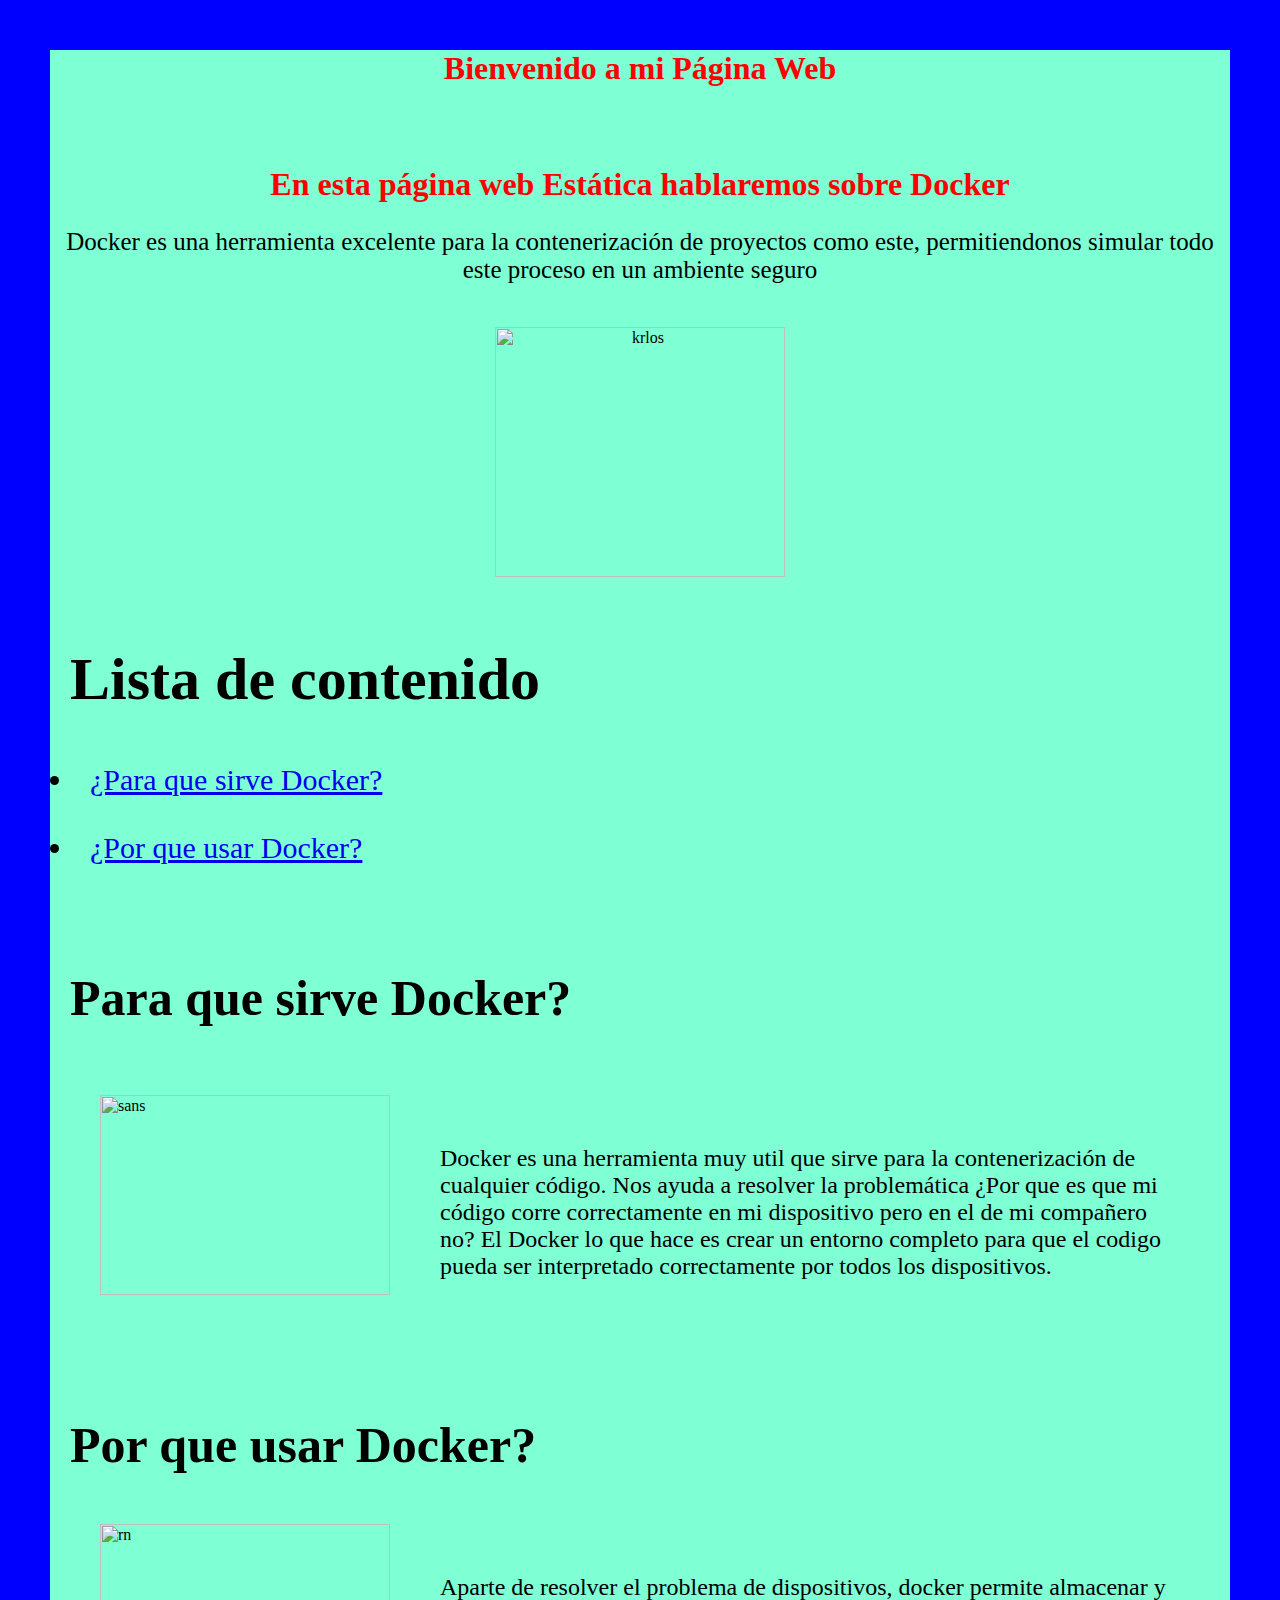
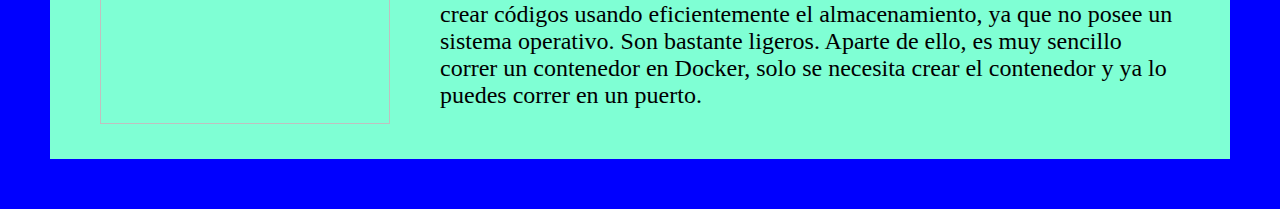
==== index.html @ b13d4493 "Update and rename proyecto.html to index.html" ====
<html lang="en"><head>
    <meta charset="UTF-8">
    <meta http-equiv="X-UA-Compatible" content="IE=edge">
    <meta name="viewport" content="width=device-width, initial-scale=1.0">
    <link rel="stylesheet" href="style.css"
    <style id="aby-style"></style></head>
<body style="background-color:aquamarine">
<center><div id="contenido">
    
    <h1>Bienvenido a mi Página Web</h1>
    <br>
    <br>
    <h1>En esta página web Estática hablaremos sobre Docker</h1>
    <p>Docker es una herramienta excelente para la contenerización de proyectos como este, permitiendonos
        simular todo este proceso en un ambiente seguro</p>
<br>
    <img src="https://www.docker.com/wp-content/uploads/2022/03/vertical-logo-monochromatic.png" width="290" height="250" alt="krlos">
    </center>
    <br>
    <h2>Lista de contenido</h2>
    <ol1>
        <li><a href="#PADOCK">¿Para que sirve Docker?</a></li>
        <br>
        <li><a href="#PORDOCK">¿Por que usar Docker?</a></li>

    </ol1>
    <br>
    <br>
    <br>
    <h3 id="PADOCK">Para que sirve Docker?</h3>
    <br>
    <div id="Rango">
    <img src="https://cursosdedesarrollo.com/wp-content/uploads/2019/08/Moby-logo.png" width="290" height="200" alt="sans">  
    <p1>Docker es una herramienta muy util que sirve para la contenerización de cualquier código. Nos ayuda a resolver la problemática
        ¿Por que es que mi código corre correctamente en mi dispositivo pero en el de mi compañero no? El Docker lo que hace es crear
        un entorno completo para que el codigo pueda ser interpretado correctamente por todos los dispositivos.
    </p1>
</div>
<br>
<br>
<h3 id="PORDOCK">Por que usar Docker?</h3>
<div id="Hola">
    <img src="https://img.freepik.com/fotos-premium/contenedores-carga-apilados-almacenamiento-temporal-carga-descarga-clasificacion-punto-contenedores_592721-1018.jpg" width="290" height="200" alt="rn">
    <p2>Aparte de resolver el problema de dispositivos, docker permite almacenar y crear códigos usando eficientemente el almacenamiento,
        ya que no posee un sistema operativo. Son bastante ligeros. Aparte de ello, es muy sencillo correr un contenedor en Docker,
        solo se necesita crear el contenedor y ya lo puedes correr en un puerto.
    </p2>
</div>
    </div> 


</body></html>
---- style.css ----
html{
    background-color: blue;
}

p{
    font-size: 25px;
}
body{
    margin: 50px;
}


h1{
    color: red;
}

p1{
    font-size: x-large;
    margin: 50px;
    text-align: left;
}

#Rango {
    display: flex;
    margin-left: 50px;

}

h2{
    font-size: 60;
    margin-left: 20px;
}

ol1{
    font-size: 30;
    margin-left: 20px;
}

h3{
    font-size: 50;
    margin-left: 20px;
}

#Hola{
    display:flex;
    margin-left: 50px;
  
    
    
}
p2{
    text-align: left;
    font-size: x-large;
    margin: 50px;
   
}
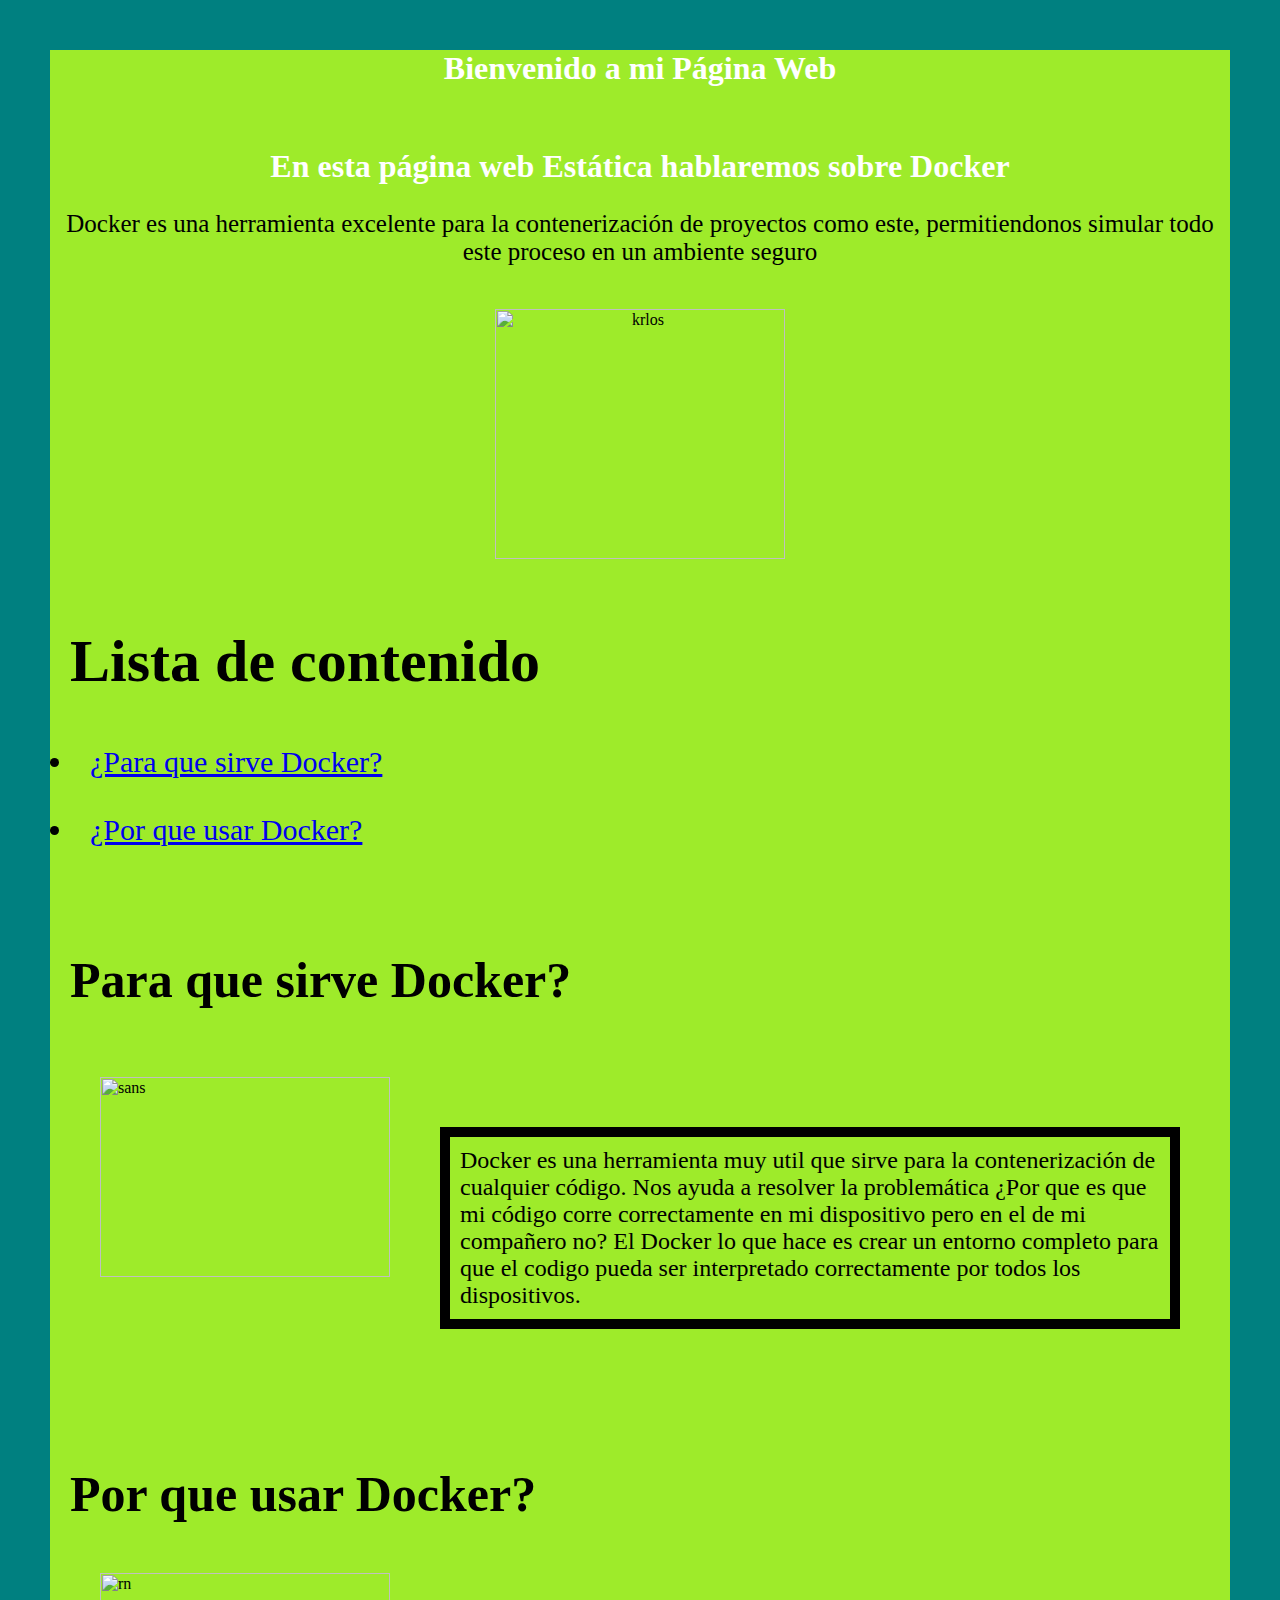
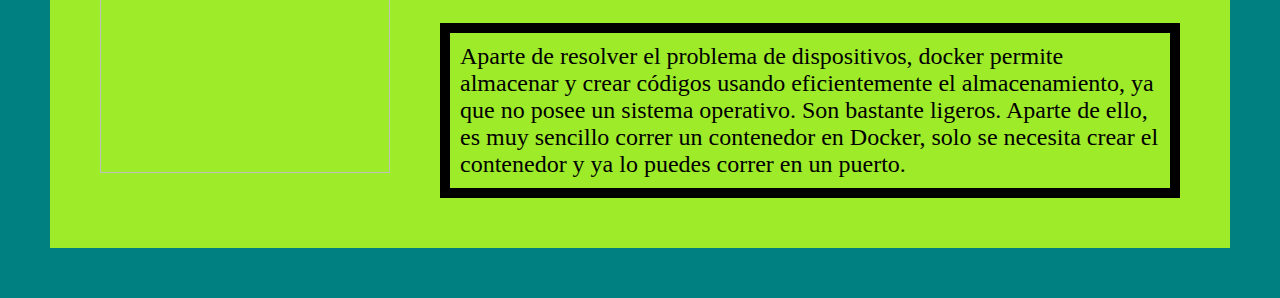
==== commit f33311a9: "Add files via upload" ====
--- a/index.html
+++ b/index.html
@@ -4,11 +4,10 @@
     <meta name="viewport" content="width=device-width, initial-scale=1.0">
     <link rel="stylesheet" href="style.css"
     <style id="aby-style"></style></head>
-<body style="background-color:aquamarine">
+<body style="background-color:rgb(158, 235, 42)">
 <center><div id="contenido">
     
     <h1>Bienvenido a mi Página Web</h1>
-    <br>
     <br>
     <h1>En esta página web Estática hablaremos sobre Docker</h1>
     <p>Docker es una herramienta excelente para la contenerización de proyectos como este, permitiendonos
@@ -49,4 +48,4 @@
     </div> 
 
 
-</body></html>
+</body></html>--- a/style.css
+++ b/style.css
@@ -1,5 +1,5 @@
 html{
-    background-color: blue;
+    background-color: teal;
 }
 
 p{
@@ -11,13 +11,16 @@
 
 
 h1{
-    color: red;
+    color: white;
 }
 
 p1{
     font-size: x-large;
     margin: 50px;
     text-align: left;
+    border: 10px solid black;
+    padding: 10px;
+    border-color: ;
 }
 
 #Rango {
@@ -52,5 +55,7 @@
     text-align: left;
     font-size: x-large;
     margin: 50px;
+    border: 10px solid black;
+    padding: 10px;
    
 }